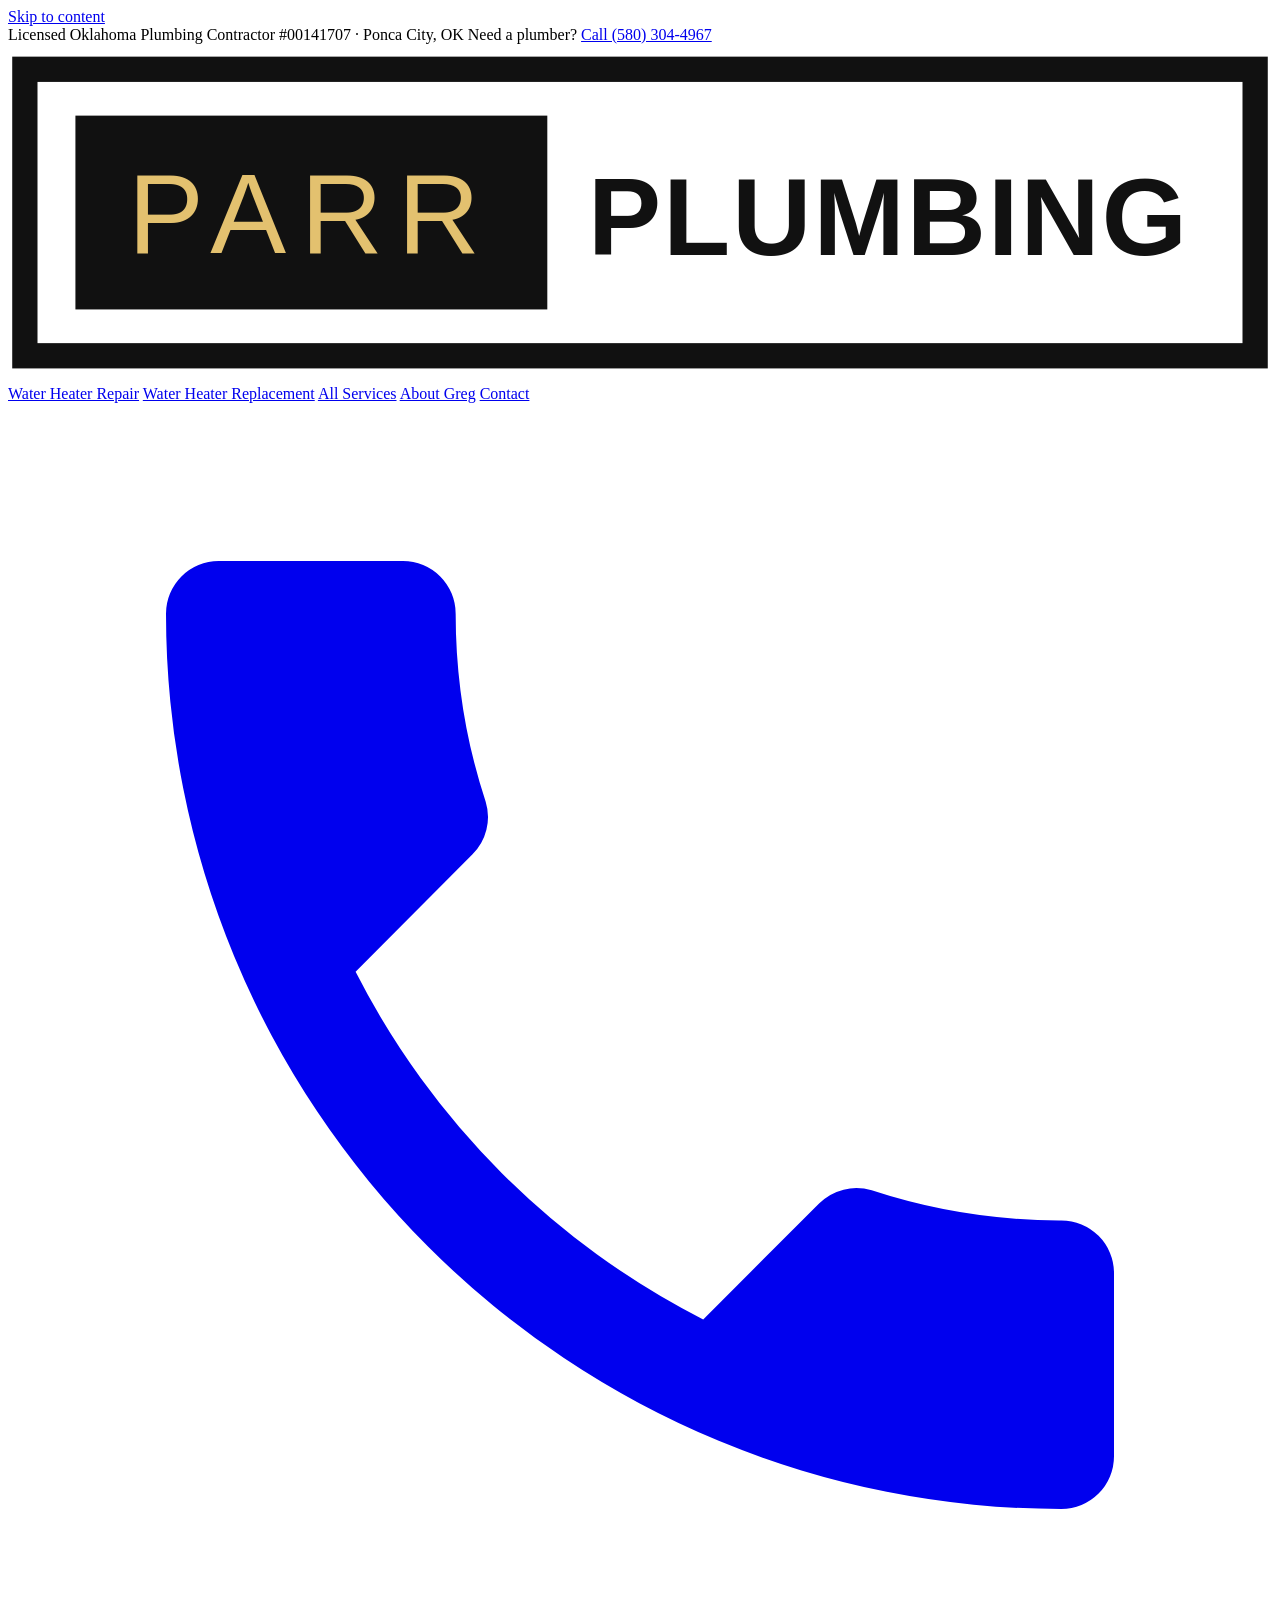
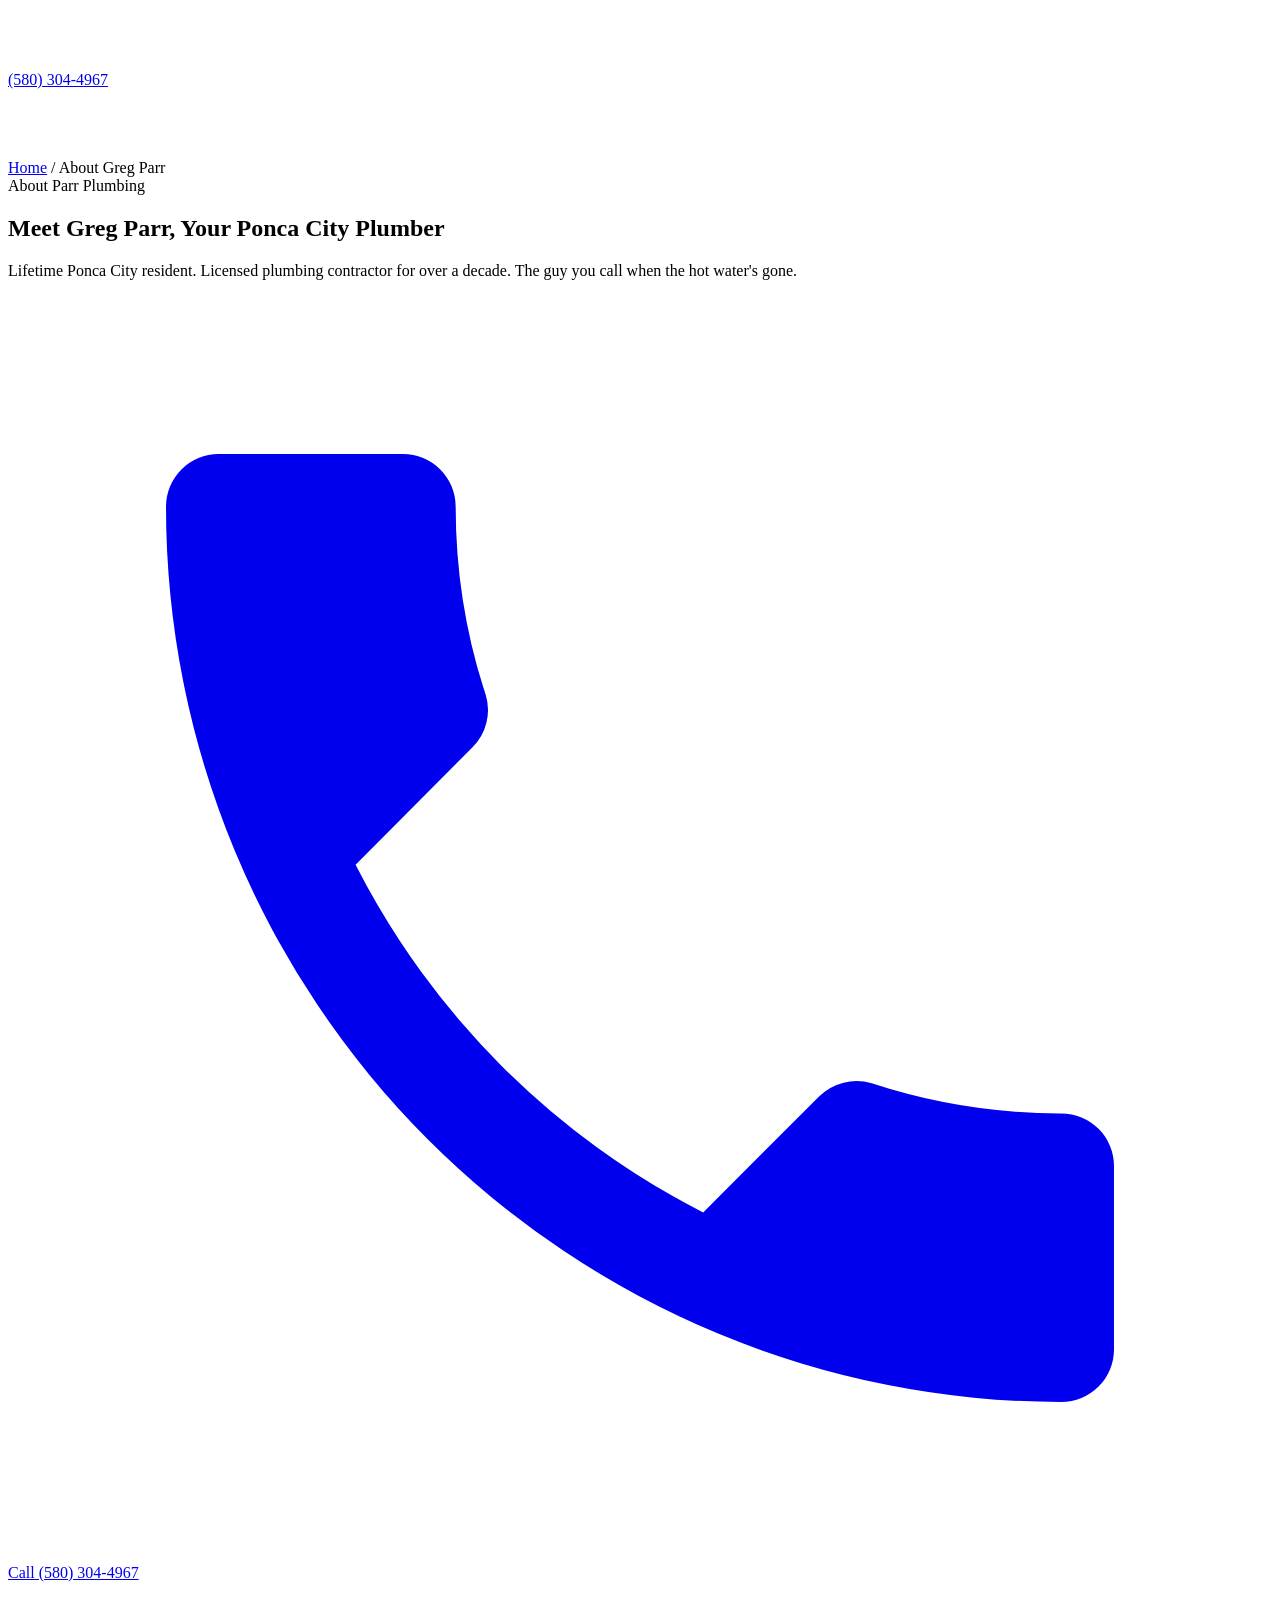
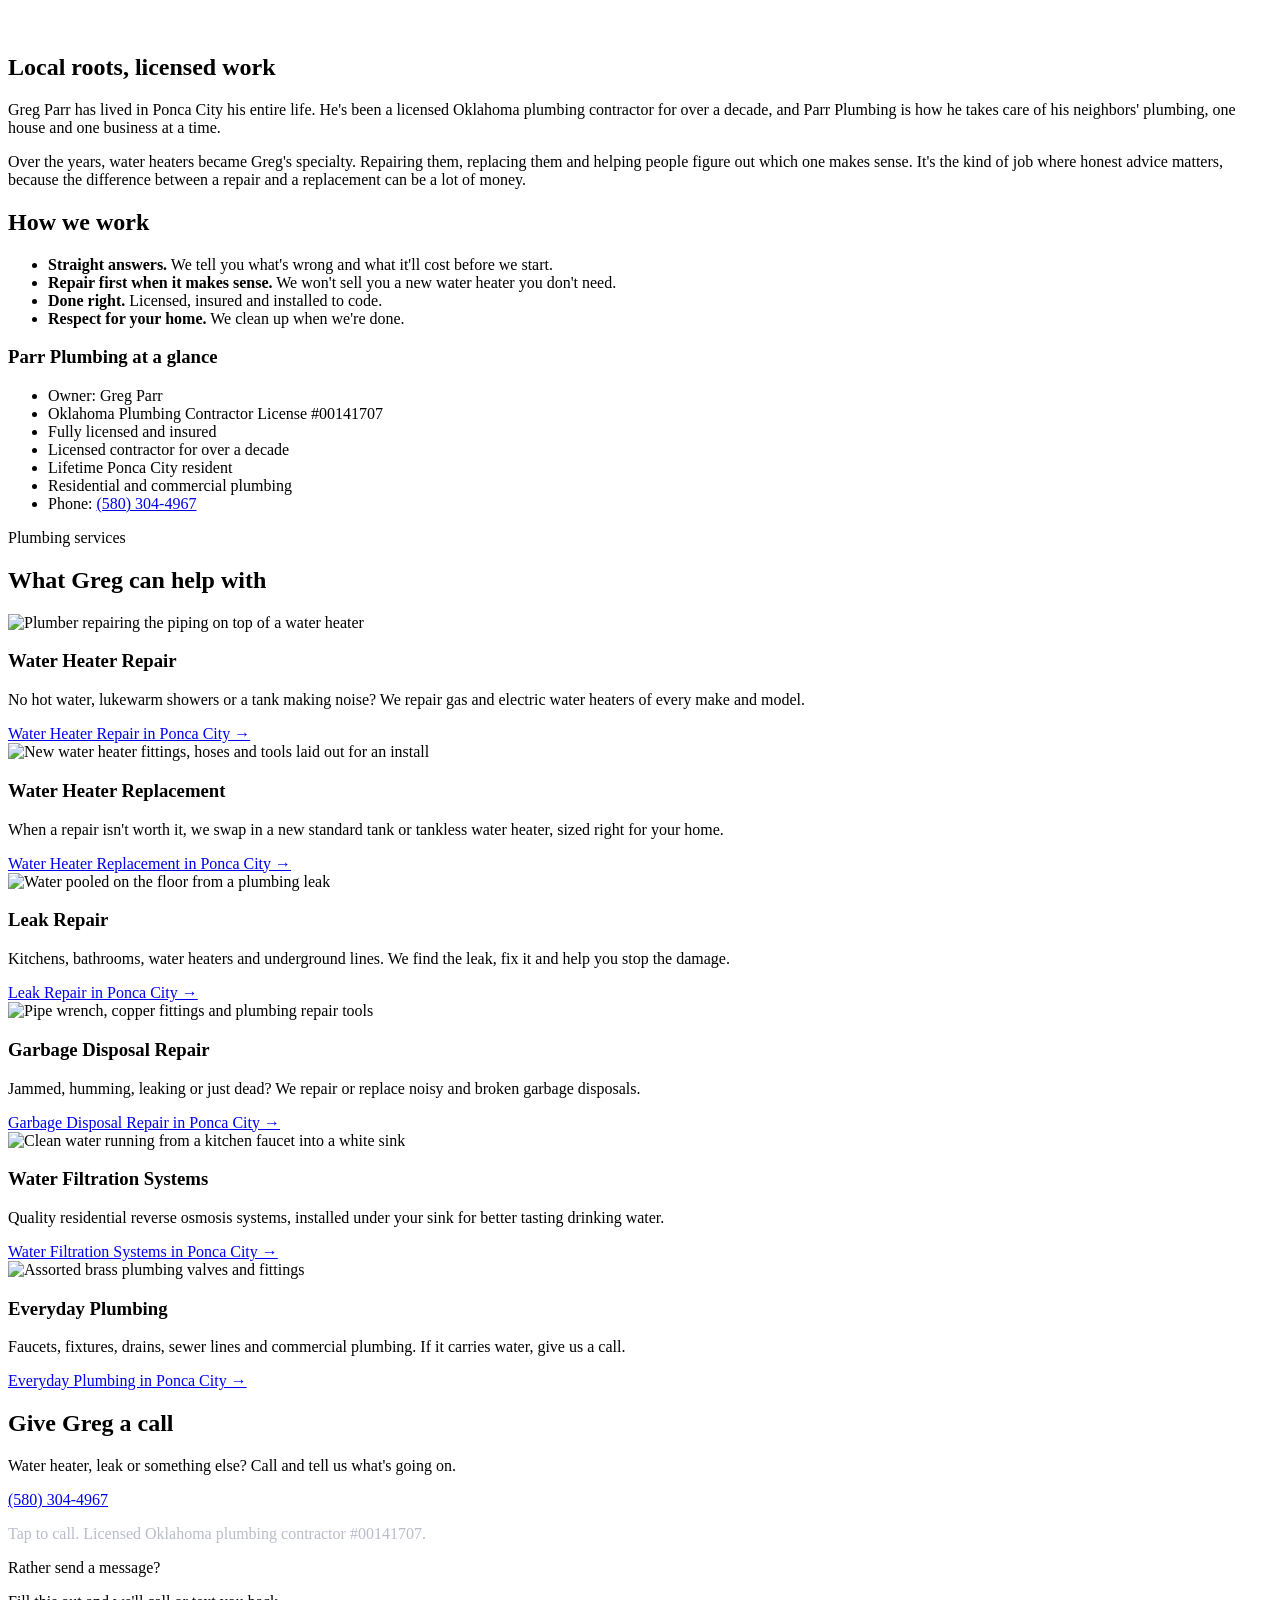
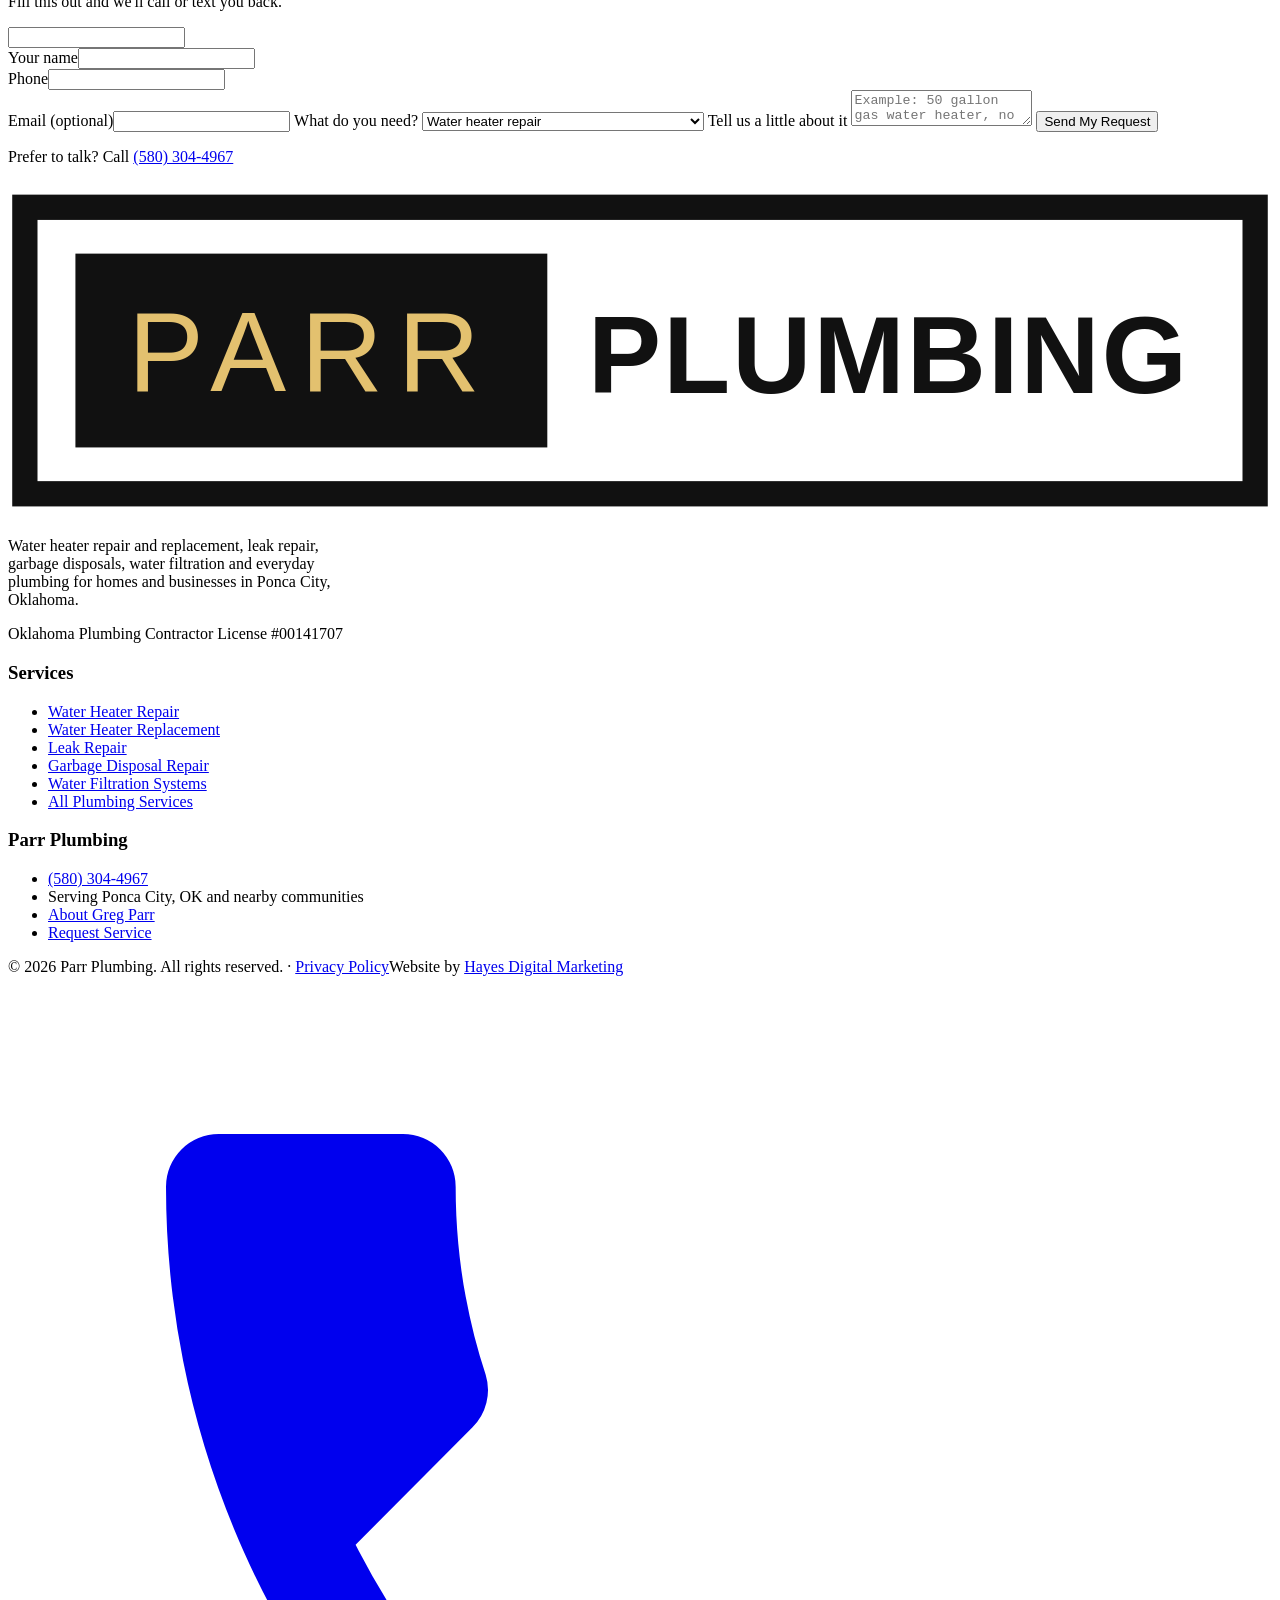
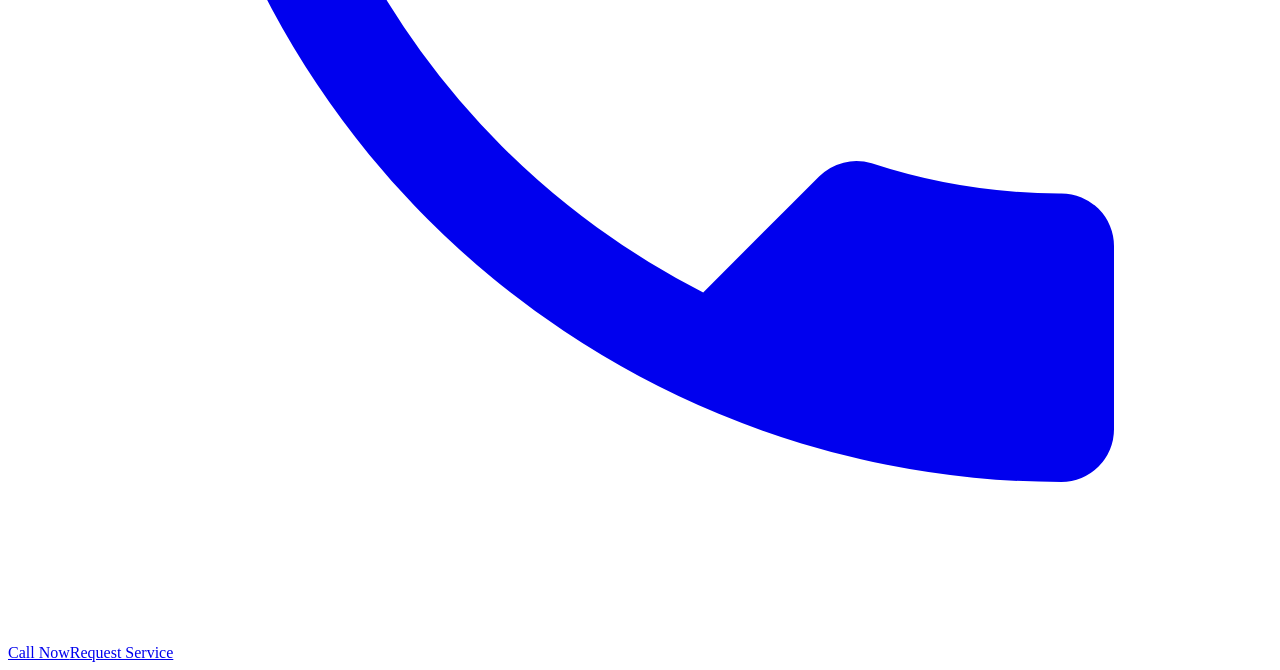
==== public/about/index.html @ 7c12c915 "Initial static build of parrplumbing.com Co-Authored-By: Claude Opus 5.5 <noreply@anthropic.com> Cla" ====
<!doctype html>
<html lang="en">
<head>
<meta charset="utf-8">
<meta name="viewport" content="width=device-width, initial-scale=1">
<title>About Greg Parr | Licensed Ponca City Plumber | Parr Plumbing</title>
<meta name="description" content="Meet Greg Parr, owner of Parr Plumbing. A lifetime Ponca City resident and licensed Oklahoma plumbing contractor for over a decade, specializing in water heaters.">
<link rel="canonical" href="https://parrplumbing.com/about/">
<meta property="og:type" content="website"><meta property="og:site_name" content="Parr Plumbing"><meta property="og:locale" content="en_US">
<meta property="og:title" content="About Greg Parr | Licensed Ponca City Plumber | Parr Plumbing"><meta property="og:description" content="Meet Greg Parr, owner of Parr Plumbing. A lifetime Ponca City resident and licensed Oklahoma plumbing contractor for over a decade, specializing in water heaters."><meta property="og:url" content="https://parrplumbing.com/about/">
<meta property="og:image" content="https://parrplumbing.com/img/parr-plumbing-ponca-city-share.jpg"><meta property="og:image:width" content="1200"><meta property="og:image:height" content="630"><meta property="og:image:alt" content="Parr Plumbing, licensed plumber in Ponca City, OK">
<meta name="twitter:card" content="summary_large_image"><meta name="twitter:title" content="About Greg Parr | Licensed Ponca City Plumber | Parr Plumbing"><meta name="twitter:description" content="Meet Greg Parr, owner of Parr Plumbing. A lifetime Ponca City resident and licensed Oklahoma plumbing contractor for over a decade, specializing in water heaters."><meta name="twitter:image" content="https://parrplumbing.com/img/parr-plumbing-ponca-city-share.jpg">
<meta name="theme-color" content="#12131f">
<link rel="icon" href="/favicon.ico" sizes="any"><link rel="icon" href="/favicon-32x32.png" sizes="32x32" type="image/png">
<link rel="apple-touch-icon" href="/apple-touch-icon.png"><link rel="manifest" href="/site.webmanifest">
<link rel="preload" href="/fonts/archivo-latin-800-normal.woff2" as="font" type="font/woff2" crossorigin><link rel="preload" href="/fonts/inter-latin-400-normal.woff2" as="font" type="font/woff2" crossorigin>
<link rel="stylesheet" href="/styles.css">
<script type="application/ld+json">{"@context":"https://schema.org","@type":"Plumber","@id":"https://parrplumbing.com/#business","name":"Parr Plumbing","alternateName":"Greg Parr Plumbing","url":"https://parrplumbing.com/","telephone":"+15803044967","description":"Licensed Ponca City, Oklahoma plumber specializing in water heater repair and replacement, plus leak repair, garbage disposals, water filtration systems and general residential and commercial plumbing.","image":"https://parrplumbing.com/img/plumber-checking-water-heater-ponca-city-ok.webp","logo":"https://parrplumbing.com/logo.png","address":{"@type":"PostalAddress","addressLocality":"Ponca City","addressRegion":"OK","addressCountry":"US"},"areaServed":[{"@type":"City","name":"Ponca City","containedInPlace":{"@type":"State","name":"Oklahoma"}}],"founder":{"@type":"Person","@id":"https://parrplumbing.com/#greg","name":"Greg Parr","jobTitle":"Owner and Licensed Plumbing Contractor","url":"https://parrplumbing.com/about/"},"hasCredential":{"@type":"EducationalOccupationalCredential","credentialCategory":"license","name":"Oklahoma Plumbing Contractor License #00141707","recognizedBy":{"@type":"Organization","name":"Oklahoma Construction Industries Board"}},"knowsAbout":["Water heater repair","Water heater replacement","Tankless water heaters","Leak repair","Garbage disposal repair","Reverse osmosis water filtration","Residential plumbing","Commercial plumbing"]}</script><script type="application/ld+json">{"@context":"https://schema.org","@type":"Person","@id":"https://parrplumbing.com/#greg","name":"Greg Parr","jobTitle":"Owner and Licensed Plumbing Contractor","worksFor":{"@id":"https://parrplumbing.com/#business"},"homeLocation":{"@type":"City","name":"Ponca City, OK"},"url":"https://parrplumbing.com/about/"}</script><script type="application/ld+json">{"@context":"https://schema.org","@type":"BreadcrumbList","itemListElement":[{"@type":"ListItem","position":1,"name":"Home","item":"https://parrplumbing.com/"},{"@type":"ListItem","position":2,"name":"About Greg Parr","item":"https://parrplumbing.com/about/"}]}</script>
</head>
<body>
<a class="skip" href="#main">Skip to content</a>
<div class="topbar"><div class="container">
  <span class="lic">Licensed Oklahoma Plumbing Contractor #00141707 &middot; Ponca City, OK</span>
  <span>Need a plumber? <a href="tel:+15803044967">Call (580) 304-4967</a></span>
</div></div>
<header class="site-header"><div class="container">
  <a class="logo" href="/" aria-label="Parr Plumbing home"><svg viewBox="0 0 300 80" role="img" aria-label="Parr Plumbing logo"><rect x="4" y="6" width="292" height="68" fill="#fff" stroke="#111" stroke-width="6"/><rect x="16" y="17" width="112" height="46" fill="#111"/><text x="72" y="49.5" text-anchor="middle" font-family="Archivo,Arial,sans-serif" font-weight="500" font-size="27" letter-spacing="3.5" fill="#e3c16f">PARR</text><text x="209" y="50" text-anchor="middle" font-family="Archivo,Arial Black,sans-serif" font-weight="800" font-size="26" letter-spacing=".5" fill="#111">PLUMBING</text></svg></a>
  <nav class="nav" aria-label="Main">
    <a href="/water-heater-repair-ponca-city-ok/">Water Heater Repair</a>
    <a href="/water-heater-replacement-ponca-city-ok/">Water Heater Replacement</a>
    <a href="/services/">All Services</a>
    <a href="/about/">About Greg</a>
    <a href="/contact/">Contact</a>
    <a class="btn" href="tel:+15803044967"><svg viewBox="0 0 24 24" fill="currentColor" aria-hidden="true"><path d="M6.6 10.8a15.1 15.1 0 0 0 6.6 6.6l2.2-2.2a1 1 0 0 1 1-.25 11.4 11.4 0 0 0 3.6.57 1 1 0 0 1 1 1V20a1 1 0 0 1-1 1A17 17 0 0 1 3 4a1 1 0 0 1 1-1h3.5a1 1 0 0 1 1 1c0 1.25.2 2.45.57 3.57a1 1 0 0 1-.25 1z"/></svg><span>(580) 304-4967</span></a>
  </nav>
</div></header>
<main id="main">
<section class="hero" style="padding:52px 0">
  <img class="hero-bg" src="/img/plumbing-valves-and-fittings-sm.webp" alt="" fetchpriority="high">
  <div class="container"><nav class="crumbs" aria-label="Breadcrumb"><a href="/">Home</a> / About Greg Parr</nav>
  <span class="eyebrow">About Parr Plumbing</span>
  <h1>Meet Greg Parr, Your Ponca City Plumber</h1>
  <p class="lead">Lifetime Ponca City resident. Licensed plumbing contractor for over a decade. The guy you call when the hot water's gone.</p>
  <div class="hero-cta"><a class="btn" href="tel:+15803044967"><svg viewBox="0 0 24 24" fill="currentColor" aria-hidden="true"><path d="M6.6 10.8a15.1 15.1 0 0 0 6.6 6.6l2.2-2.2a1 1 0 0 1 1-.25 11.4 11.4 0 0 0 3.6.57 1 1 0 0 1 1 1V20a1 1 0 0 1-1 1A17 17 0 0 1 3 4a1 1 0 0 1 1-1h3.5a1 1 0 0 1 1 1c0 1.25.2 2.45.57 3.57a1 1 0 0 1-.25 1z"/></svg> Call (580) 304-4967</a></div></div>
</section>
<section><div class="container grid-2 top">
  <div class="prose">
    <h2>Local roots, licensed work</h2>
    <p>Greg Parr has lived in Ponca City his entire life. He's been a licensed Oklahoma plumbing contractor for over a decade, and Parr Plumbing is how he takes care of his neighbors' plumbing, one house and one business at a time.</p>
    <p>Over the years, water heaters became Greg's specialty. Repairing them, replacing them and helping people figure out which one makes sense. It's the kind of job where honest advice matters, because the difference between a repair and a replacement can be a lot of money.</p>
    <h2>How we work</h2>
    <ul class="list">
      <li><b>Straight answers.</b> We tell you what's wrong and what it'll cost before we start.</li>
      <li><b>Repair first when it makes sense.</b> We won't sell you a new water heater you don't need.</li>
      <li><b>Done right.</b> Licensed, insured and installed to code.</li>
      <li><b>Respect for your home.</b> We clean up when we're done.</li>
    </ul>
  </div>
  <div>
    <div class="card" style="border-top:6px solid var(--yellow)">
      <h3>Parr Plumbing at a glance</h3>
      <ul class="list">
        <li>Owner: Greg Parr</li>
        <li>Oklahoma Plumbing Contractor License #00141707</li>
        <li>Fully licensed and insured</li>
        <li>Licensed contractor for over a decade</li>
        <li>Lifetime Ponca City resident</li>
        <li>Residential and commercial plumbing</li>
        <li>Phone: <a href="tel:+15803044967">(580) 304-4967</a></li>
      </ul>
    </div>
  </div>
</div></section><section><div class="container"><div class="section-head"><span class="eyebrow">Plumbing services</span><h2>What Greg can help with</h2></div><div class="grid-3"><article class="card svc"><img src="/img/plumber-repairing-water-heater-piping-sm.webp" width="720" height="405" alt="Plumber repairing the piping on top of a water heater" loading="lazy" decoding="async"><div class="in"><h3>Water Heater Repair</h3><p>No hot water, lukewarm showers or a tank making noise? We repair gas and electric water heaters of every make and model.</p><a class="more" href="/water-heater-repair-ponca-city-ok/">Water Heater Repair in Ponca City &rarr;</a></div></article><article class="card svc"><img src="/img/water-heater-replacement-parts-ponca-city-sm.webp" width="720" height="405" alt="New water heater fittings, hoses and tools laid out for an install" loading="lazy" decoding="async"><div class="in"><h3>Water Heater Replacement</h3><p>When a repair isn't worth it, we swap in a new standard tank or tankless water heater, sized right for your home.</p><a class="more" href="/water-heater-replacement-ponca-city-ok/">Water Heater Replacement in Ponca City &rarr;</a></div></article><article class="card svc"><img src="/img/water-leak-on-floor-under-water-heater-sm.webp" width="720" height="405" alt="Water pooled on the floor from a plumbing leak" loading="lazy" decoding="async"><div class="in"><h3>Leak Repair</h3><p>Kitchens, bathrooms, water heaters and underground lines. We find the leak, fix it and help you stop the damage.</p><a class="more" href="/leak-repair-ponca-city-ok/">Leak Repair in Ponca City &rarr;</a></div></article><article class="card svc"><img src="/img/plumbing-repair-tools-and-fittings-sm.webp" width="720" height="405" alt="Pipe wrench, copper fittings and plumbing repair tools" loading="lazy" decoding="async"><div class="in"><h3>Garbage Disposal Repair</h3><p>Jammed, humming, leaking or just dead? We repair or replace noisy and broken garbage disposals.</p><a class="more" href="/garbage-disposal-repair-ponca-city-ok/">Garbage Disposal Repair in Ponca City &rarr;</a></div></article><article class="card svc"><img src="/img/clean-filtered-water-kitchen-faucet-sm.webp" width="720" height="405" alt="Clean water running from a kitchen faucet into a white sink" loading="lazy" decoding="async"><div class="in"><h3>Water Filtration Systems</h3><p>Quality residential reverse osmosis systems, installed under your sink for better tasting drinking water.</p><a class="more" href="/water-filtration-ponca-city-ok/">Water Filtration Systems in Ponca City &rarr;</a></div></article><article class="card svc"><img src="/img/plumbing-valves-and-fittings-sm.webp" width="720" height="405" alt="Assorted brass plumbing valves and fittings" loading="lazy" decoding="async"><div class="in"><h3>Everyday Plumbing</h3><p>Faucets, fixtures, drains, sewer lines and commercial plumbing. If it carries water, give us a call.</p><a class="more" href="/services/">Everyday Plumbing in Ponca City &rarr;</a></div></article></div></div></section><section class="cta-final"><div class="container grid-2">
  <div><h2>Give Greg a call</h2><p class="lead">Water heater, leak or something else? Call and tell us what's going on.</p>
  <a class="big-phone" href="tel:+15803044967">(580) 304-4967</a>
  <p style="color:#b9bccb">Tap to call. Licensed Oklahoma plumbing contractor #00141707.</p></div>
  <div><div class="form-card" id="request">
  <p class="h">Rather send a message?</p>
  <p class="sub">Fill this out and we'll call or text you back.</p>
  <form action="https://formsubmit.co/todd@toddhayes.com" method="POST">
    <input type="hidden" name="_subject" value="New Parr Plumbing service request">
    <input type="hidden" name="_next" value="https://parrplumbing.com/thank-you/" class="next-url">
    <input type="hidden" name="_template" value="table">
    <input type="hidden" name="_captcha" value="false">
    <input type="text" name="_honey" class="hp" tabindex="-1" autocomplete="off" aria-hidden="true">
    <div class="row">
      <div><label for="f-name">Your name</label><input id="f-name" name="name" required minlength="2" autocomplete="name"></div>
      <div><label for="f-phone">Phone</label><input id="f-phone" name="phone" type="tel" required autocomplete="tel" inputmode="tel" pattern="[\s()+.\-]*([0-9][\s()+.\-]*){10,11}" title="Please enter a 10 digit phone number"></div>
    </div>
    <label for="f-email">Email (optional)</label><input id="f-email" name="email" type="email" autocomplete="email">
    <label for="f-service">What do you need?</label>
    <select id="f-service" name="service"><option>Water heater repair</option><option>Water heater replacement (tank or tankless)</option><option>Leak repair</option><option>Garbage disposal repair or replacement</option><option>Water filtration / reverse osmosis system</option><option>Other plumbing repair or install</option><option>Commercial plumbing</option></select>
    <label for="f-msg">Tell us a little about it</label>
    <textarea id="f-msg" name="message" placeholder="Example: 50 gallon gas water heater, no hot water since this morning"></textarea>
    <button class="btn dark" type="submit">Send My Request</button>
    <p class="fine">Prefer to talk? Call <a href="tel:+15803044967">(580) 304-4967</a></p>
  </form>
  <script>document.querySelectorAll(".next-url").forEach(function(i){i.value=location.origin+"/thank-you/";});</script>
</div></div>
</div></section></main>
<footer class="site-footer"><div class="container">
  <div class="cols">
    <div>
      <a class="logo" href="/" aria-label="Parr Plumbing home"><svg viewBox="0 0 300 80" role="img" aria-label="Parr Plumbing logo"><rect x="4" y="6" width="292" height="68" fill="#fff" stroke="#111" stroke-width="6"/><rect x="16" y="17" width="112" height="46" fill="#111"/><text x="72" y="49.5" text-anchor="middle" font-family="Archivo,Arial,sans-serif" font-weight="500" font-size="27" letter-spacing="3.5" fill="#e3c16f">PARR</text><text x="209" y="50" text-anchor="middle" font-family="Archivo,Arial Black,sans-serif" font-weight="800" font-size="26" letter-spacing=".5" fill="#111">PLUMBING</text></svg></a>
      <p style="margin-top:14px;max-width:44ch">Water heater repair and replacement, leak repair, garbage disposals, water filtration and everyday plumbing for homes and businesses in Ponca City, Oklahoma.</p>
      <p style="margin-top:10px">Oklahoma Plumbing Contractor License #00141707</p>
    </div>
    <div><h3>Services</h3><ul>
      <li><a href="/water-heater-repair-ponca-city-ok/">Water Heater Repair</a></li>
      <li><a href="/water-heater-replacement-ponca-city-ok/">Water Heater Replacement</a></li>
      <li><a href="/leak-repair-ponca-city-ok/">Leak Repair</a></li>
      <li><a href="/garbage-disposal-repair-ponca-city-ok/">Garbage Disposal Repair</a></li>
      <li><a href="/water-filtration-ponca-city-ok/">Water Filtration Systems</a></li>
      <li><a href="/services/">All Plumbing Services</a></li>
    </ul></div>
    <div><h3>Parr Plumbing</h3><ul>
      <li><a href="tel:+15803044967">(580) 304-4967</a></li>
      <li>Serving Ponca City, OK and nearby communities</li>
      <li><a href="/about/">About Greg Parr</a></li>
      <li><a href="/contact/">Request Service</a></li>
    </ul></div>
  </div>
  <div class="bottom"><span>&copy; 2026 Parr Plumbing. All rights reserved. &middot; <a href="/privacy/">Privacy Policy</a></span><span>Website by <a href="https://toddhayes.com/">Hayes Digital Marketing</a></span></div>
</div></footer>
<div class="callbar"><a class="btn" href="tel:+15803044967"><svg viewBox="0 0 24 24" fill="currentColor" aria-hidden="true"><path d="M6.6 10.8a15.1 15.1 0 0 0 6.6 6.6l2.2-2.2a1 1 0 0 1 1-.25 11.4 11.4 0 0 0 3.6.57 1 1 0 0 1 1 1V20a1 1 0 0 1-1 1A17 17 0 0 1 3 4a1 1 0 0 1 1-1h3.5a1 1 0 0 1 1 1c0 1.25.2 2.45.57 3.57a1 1 0 0 1-.25 1z"/></svg> Call Now</a><a class="btn dark" href="/contact/">Request Service</a></div>
</body>
</html>
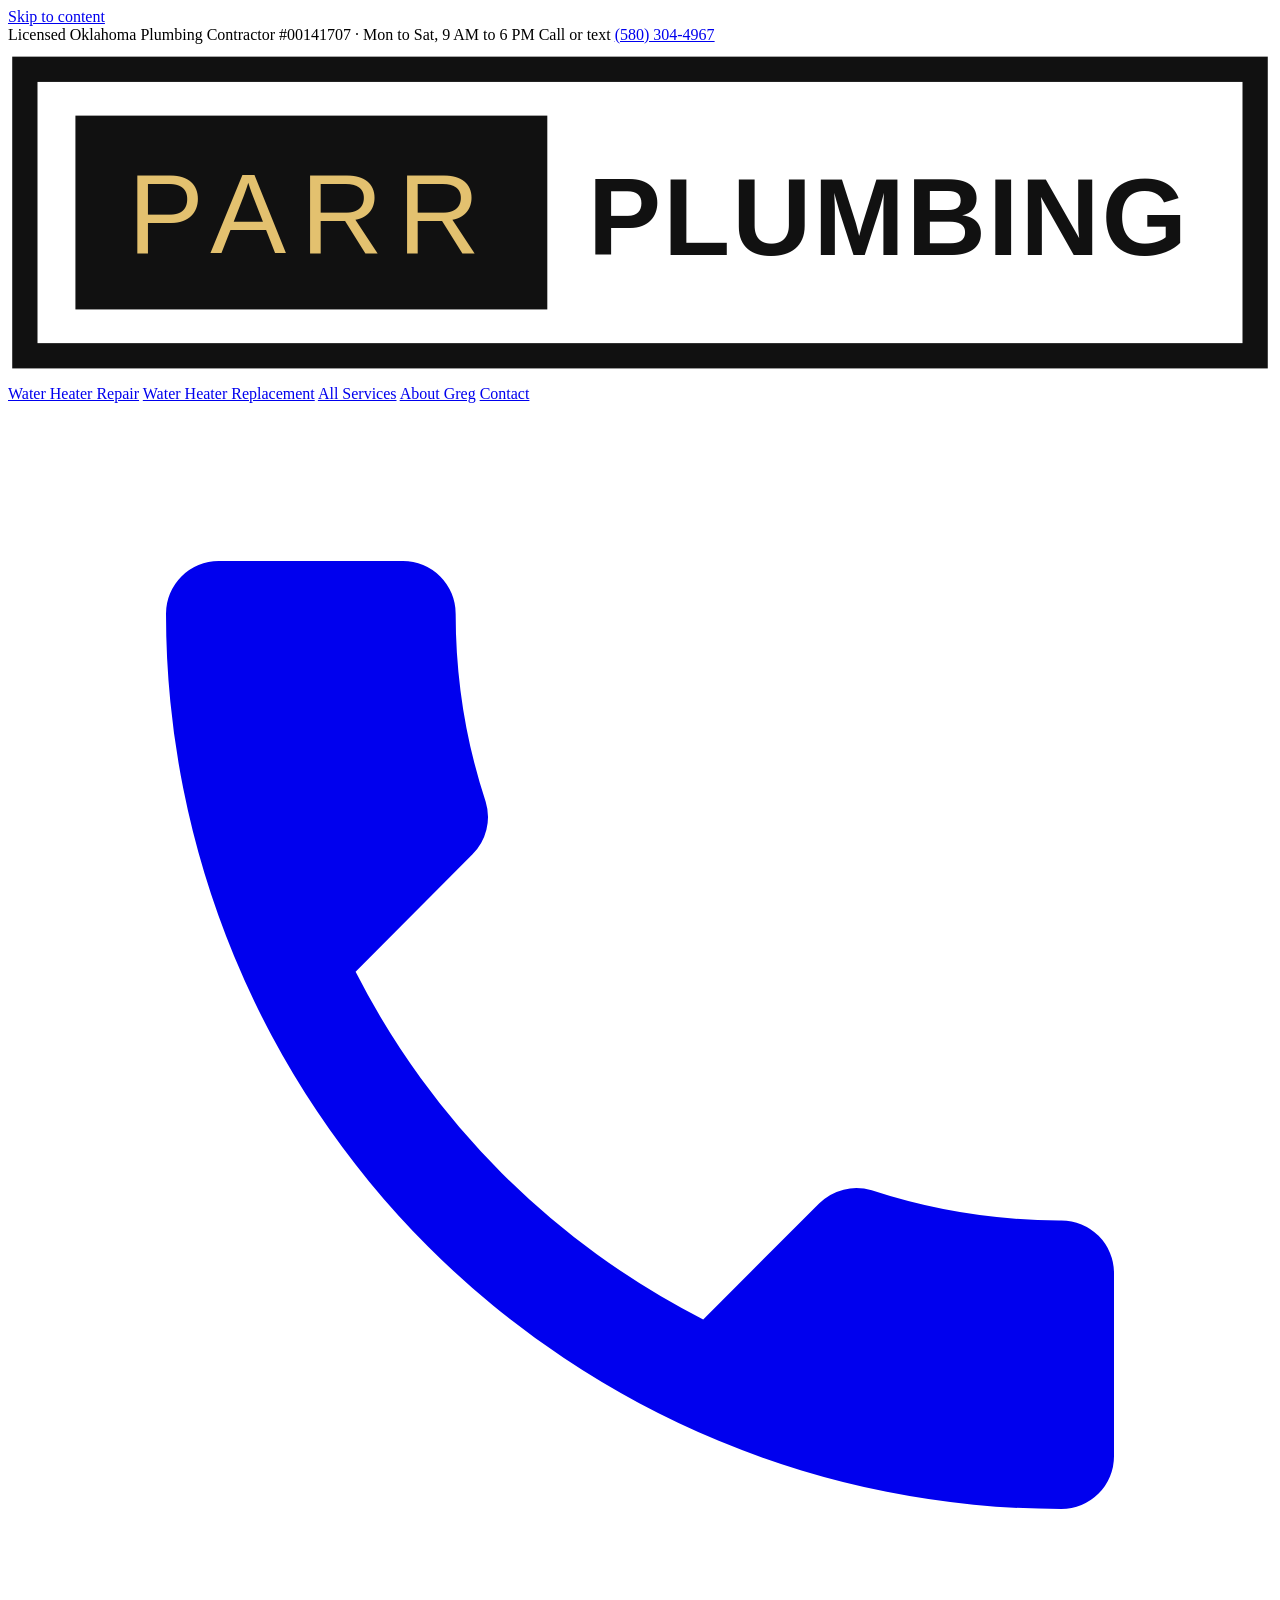
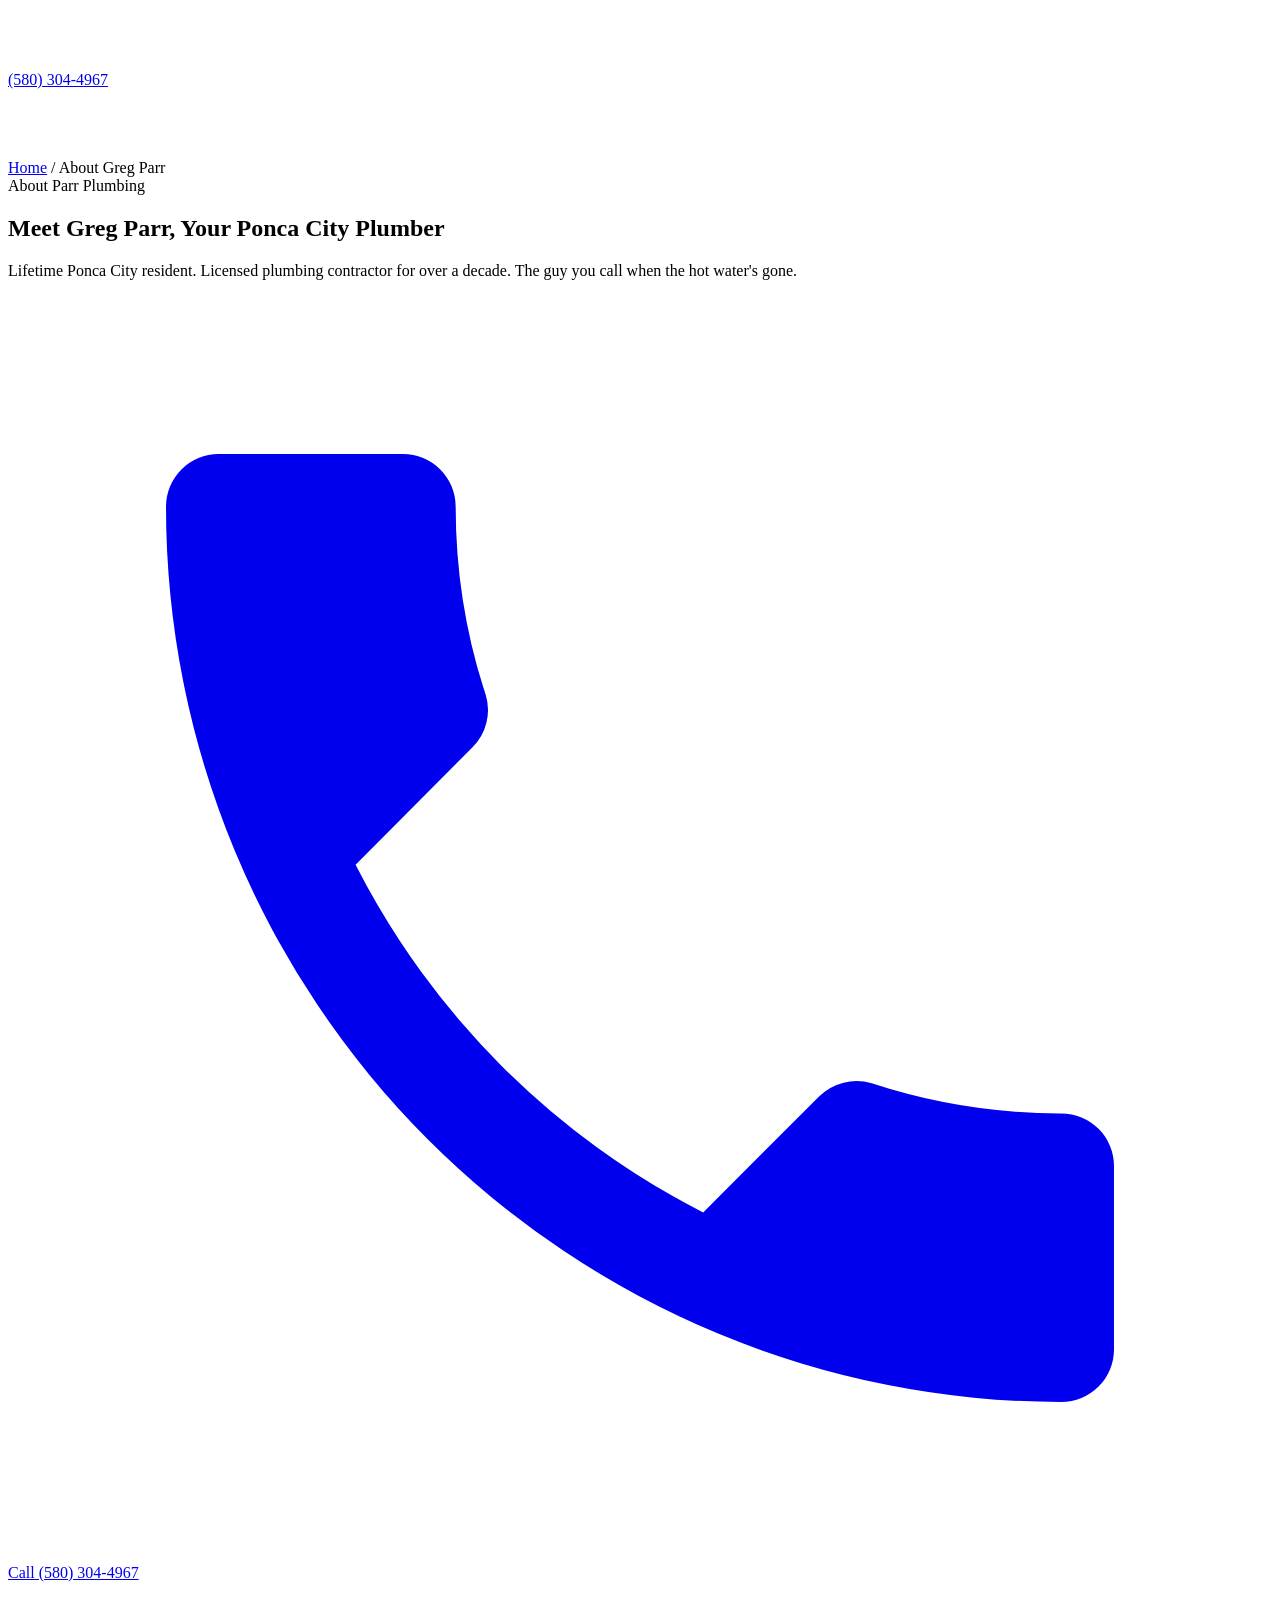
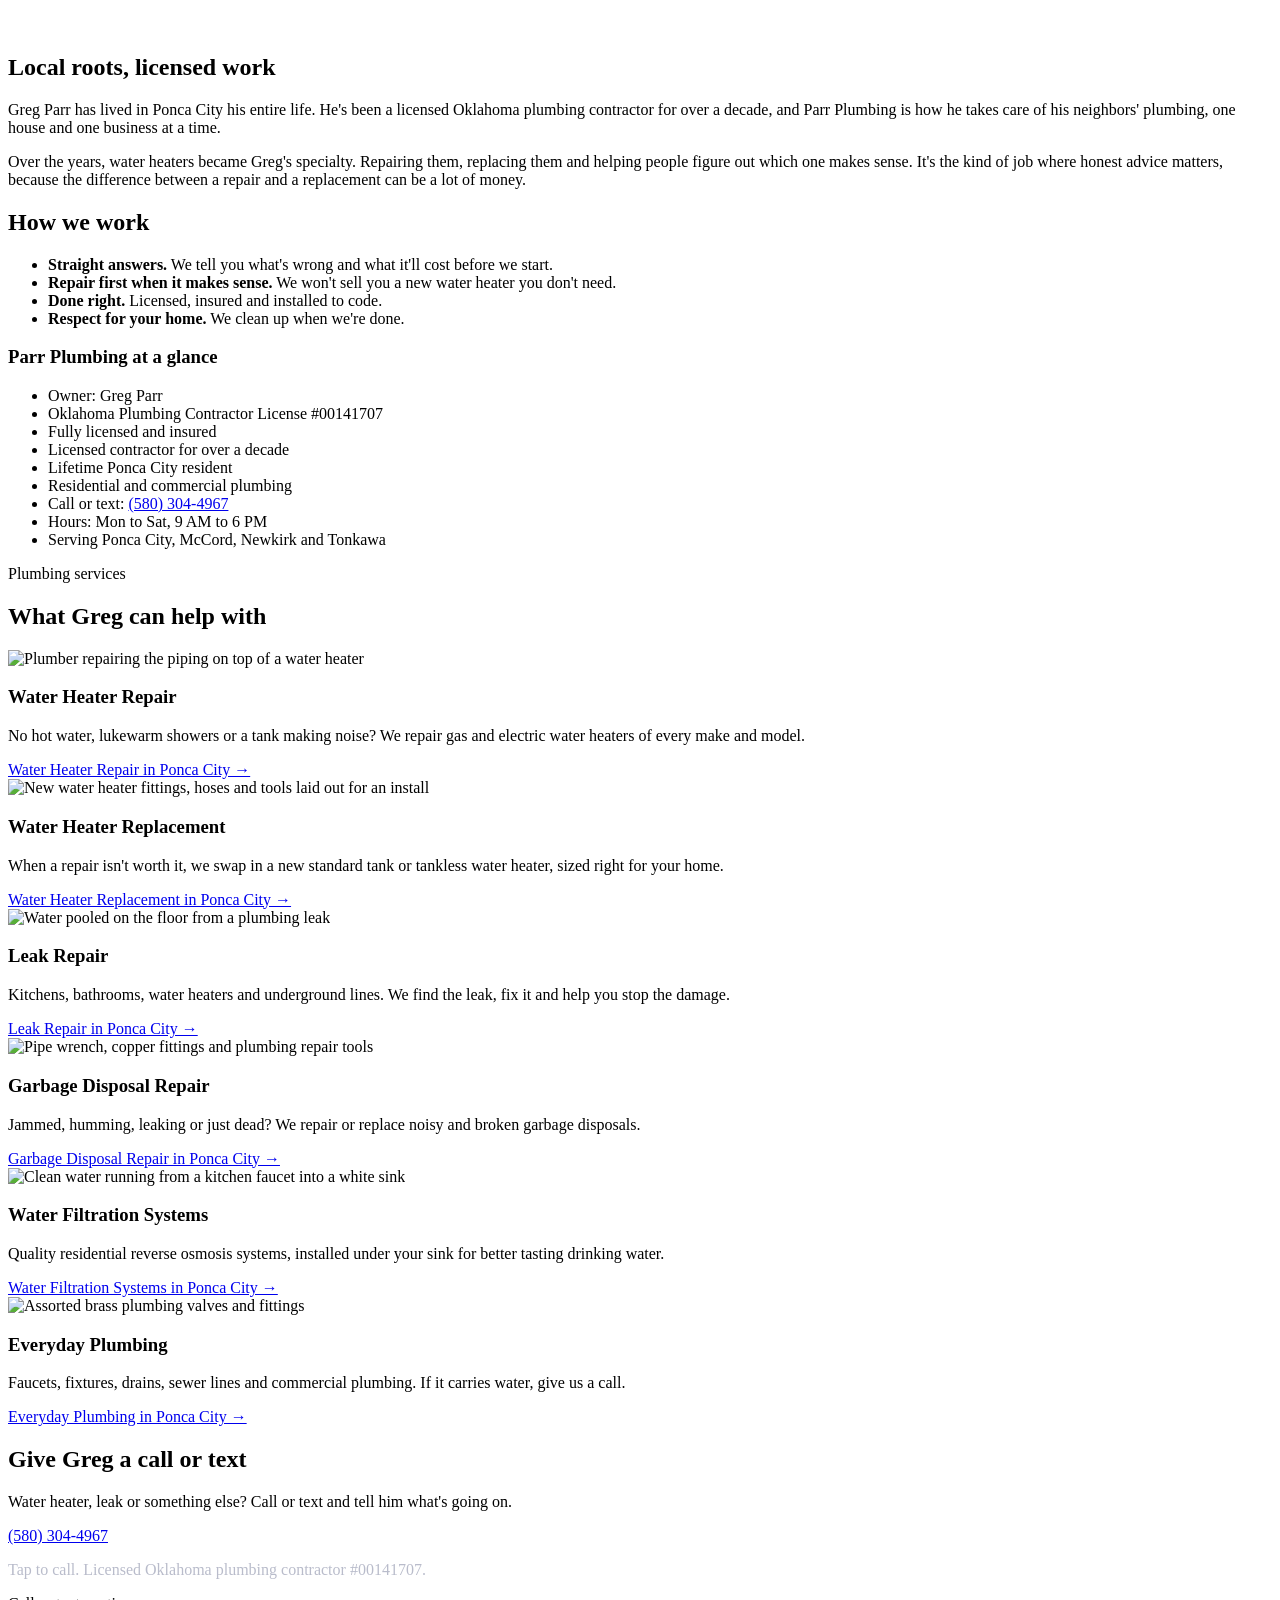
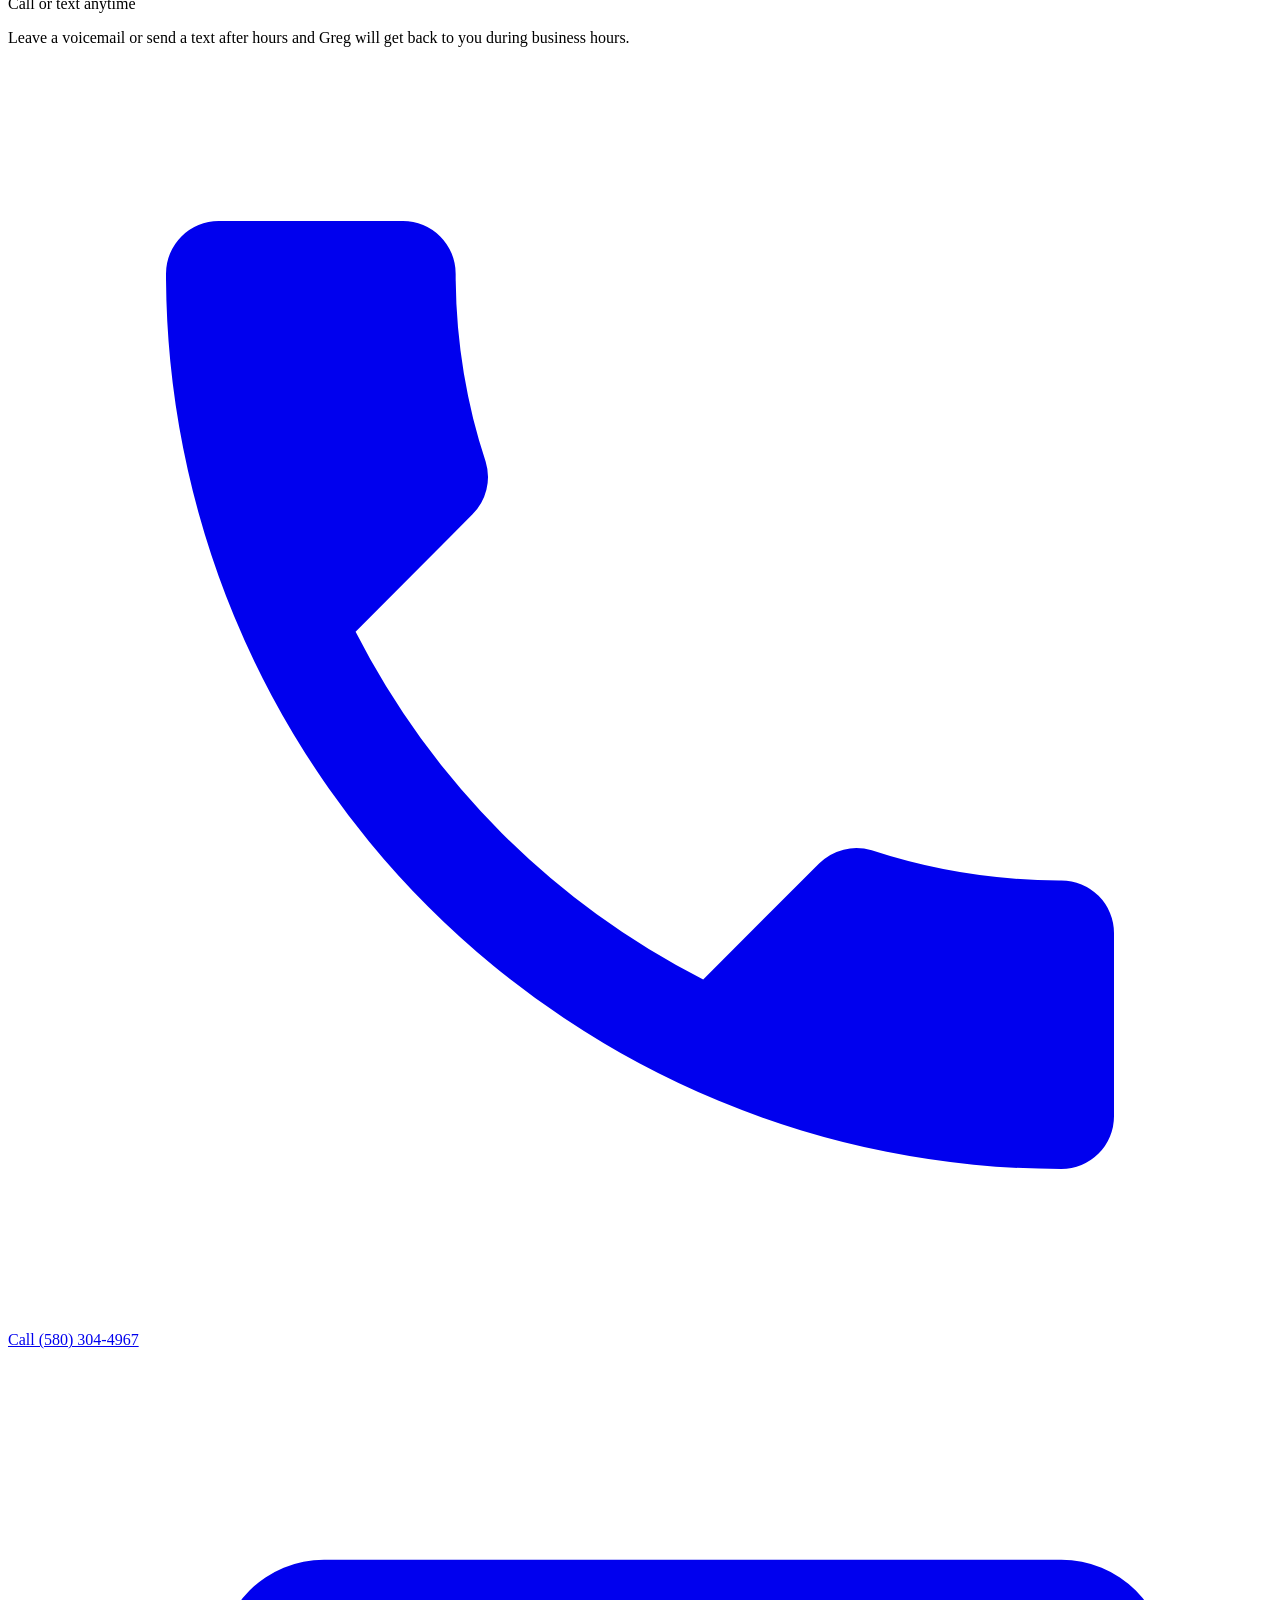
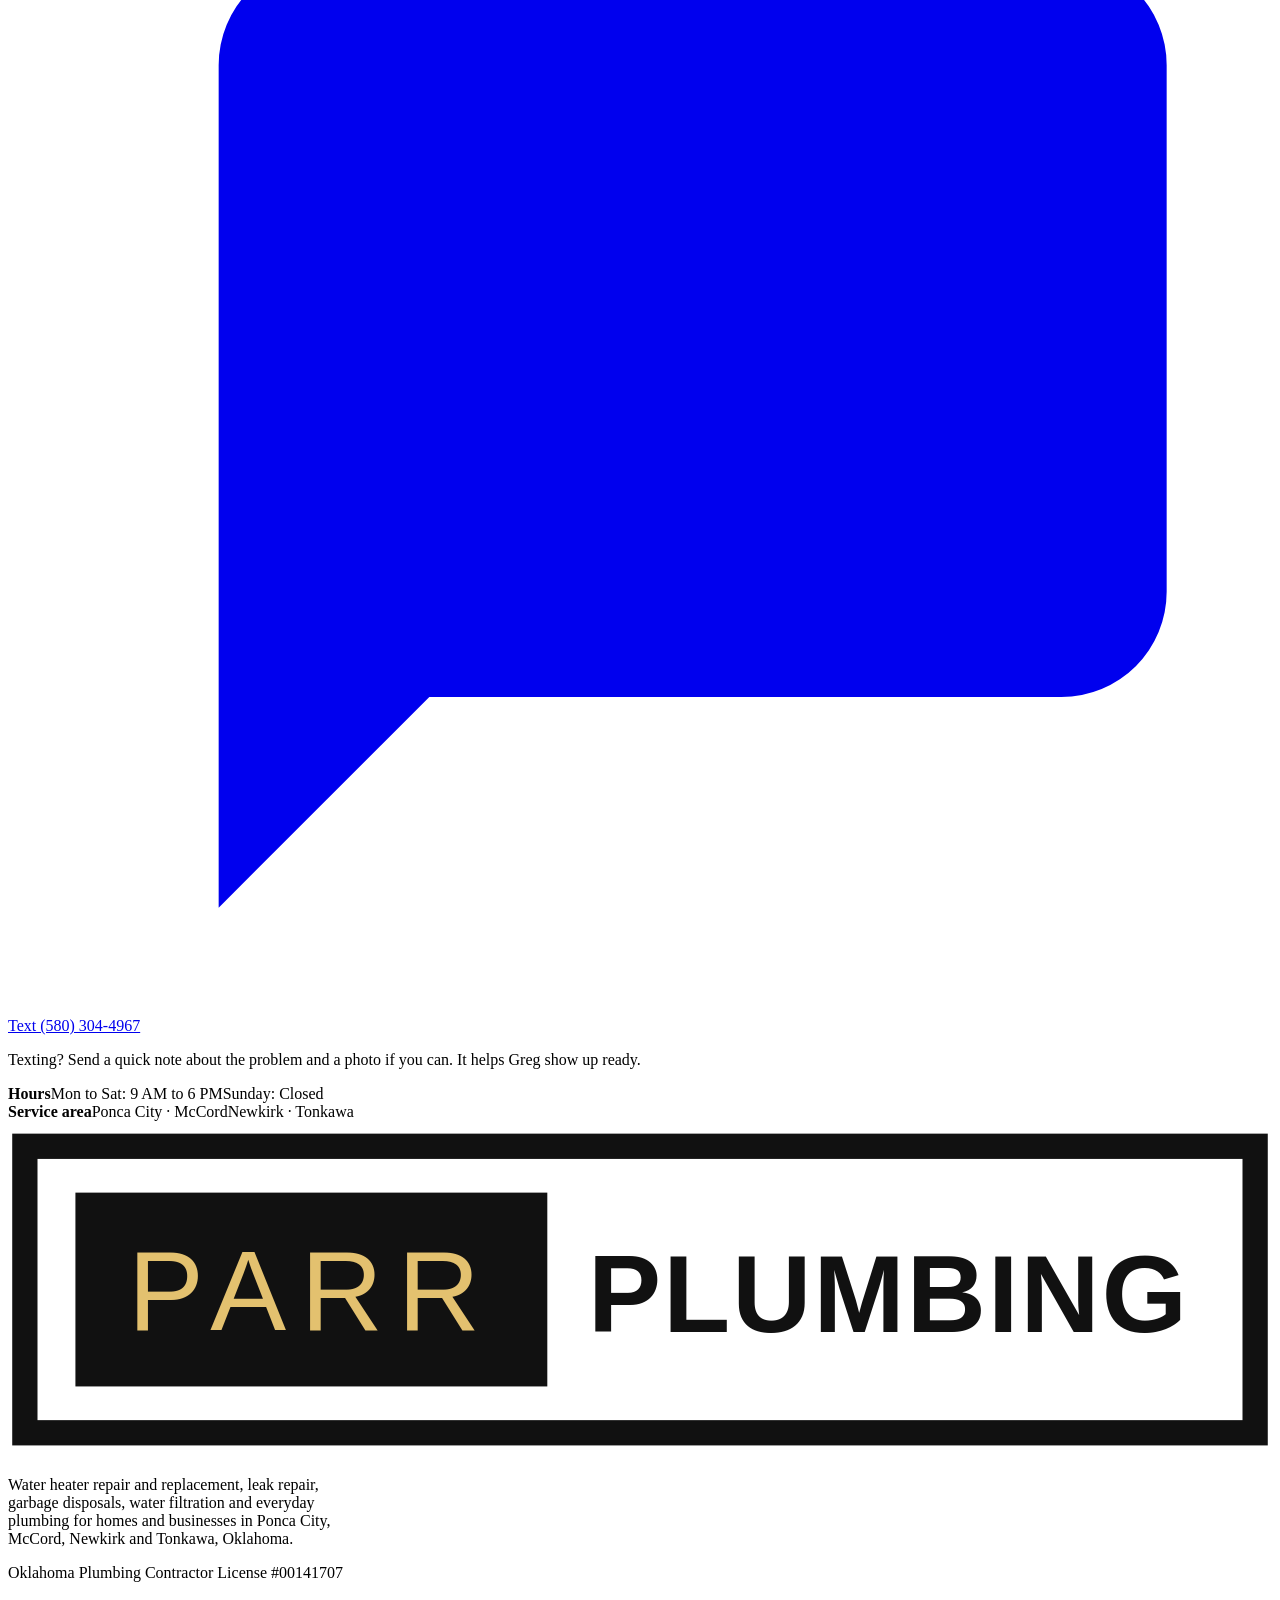
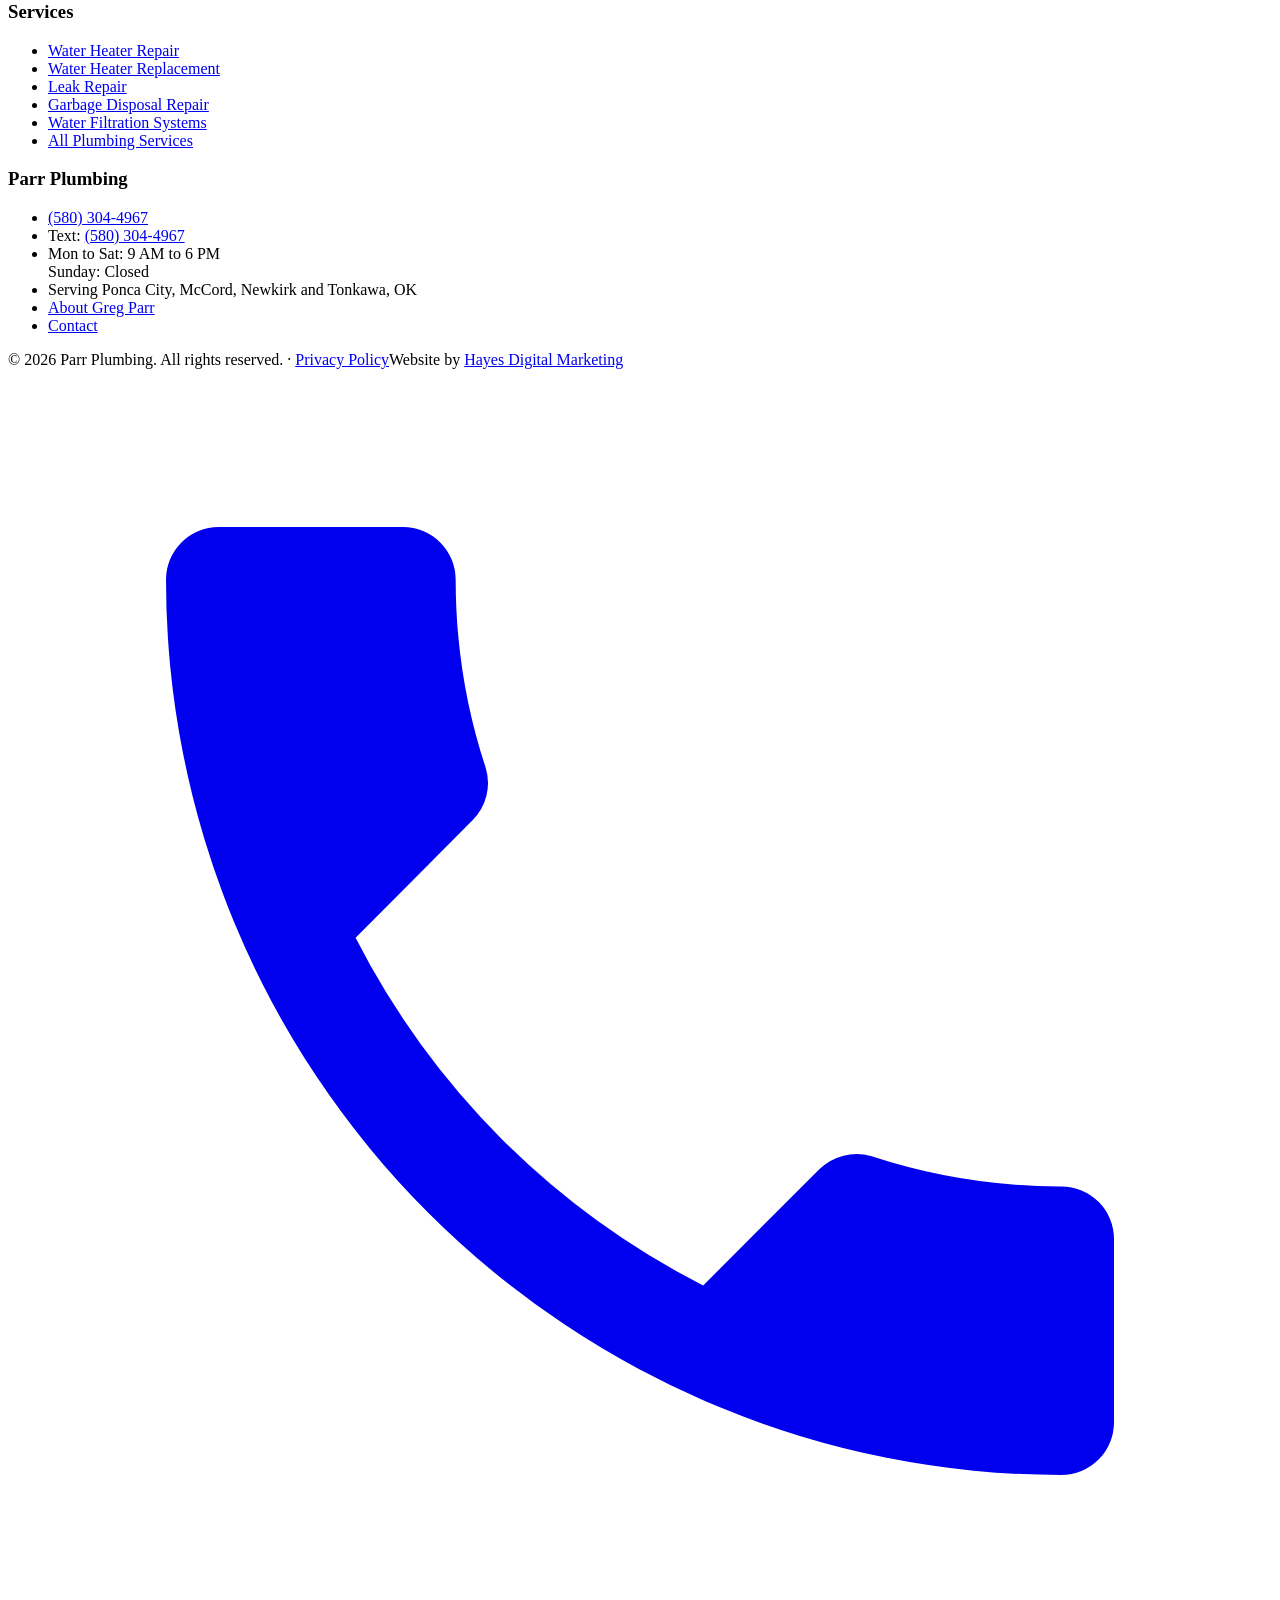
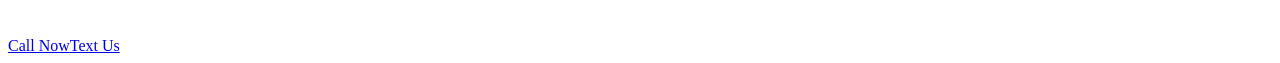
==== commit 6c8ae6b0: "Call/text only contact, hours, 4-town service area, SAB schema Co-Authored-By: Claude Opus 5.5 <nore" ====
--- a/public/about/index.html
+++ b/public/about/index.html
@@ -15,13 +15,13 @@
 <link rel="apple-touch-icon" href="/apple-touch-icon.png"><link rel="manifest" href="/site.webmanifest">
 <link rel="preload" href="/fonts/archivo-latin-800-normal.woff2" as="font" type="font/woff2" crossorigin><link rel="preload" href="/fonts/inter-latin-400-normal.woff2" as="font" type="font/woff2" crossorigin>
 <link rel="stylesheet" href="/styles.css">
-<script type="application/ld+json">{"@context":"https://schema.org","@type":"Plumber","@id":"https://parrplumbing.com/#business","name":"Parr Plumbing","alternateName":"Greg Parr Plumbing","url":"https://parrplumbing.com/","telephone":"+15803044967","description":"Licensed Ponca City, Oklahoma plumber specializing in water heater repair and replacement, plus leak repair, garbage disposals, water filtration systems and general residential and commercial plumbing.","image":"https://parrplumbing.com/img/plumber-checking-water-heater-ponca-city-ok.webp","logo":"https://parrplumbing.com/logo.png","address":{"@type":"PostalAddress","addressLocality":"Ponca City","addressRegion":"OK","addressCountry":"US"},"areaServed":[{"@type":"City","name":"Ponca City","containedInPlace":{"@type":"State","name":"Oklahoma"}}],"founder":{"@type":"Person","@id":"https://parrplumbing.com/#greg","name":"Greg Parr","jobTitle":"Owner and Licensed Plumbing Contractor","url":"https://parrplumbing.com/about/"},"hasCredential":{"@type":"EducationalOccupationalCredential","credentialCategory":"license","name":"Oklahoma Plumbing Contractor License #00141707","recognizedBy":{"@type":"Organization","name":"Oklahoma Construction Industries Board"}},"knowsAbout":["Water heater repair","Water heater replacement","Tankless water heaters","Leak repair","Garbage disposal repair","Reverse osmosis water filtration","Residential plumbing","Commercial plumbing"]}</script><script type="application/ld+json">{"@context":"https://schema.org","@type":"Person","@id":"https://parrplumbing.com/#greg","name":"Greg Parr","jobTitle":"Owner and Licensed Plumbing Contractor","worksFor":{"@id":"https://parrplumbing.com/#business"},"homeLocation":{"@type":"City","name":"Ponca City, OK"},"url":"https://parrplumbing.com/about/"}</script><script type="application/ld+json">{"@context":"https://schema.org","@type":"BreadcrumbList","itemListElement":[{"@type":"ListItem","position":1,"name":"Home","item":"https://parrplumbing.com/"},{"@type":"ListItem","position":2,"name":"About Greg Parr","item":"https://parrplumbing.com/about/"}]}</script>
+<script type="application/ld+json">{"@context":"https://schema.org","@type":"Plumber","@id":"https://parrplumbing.com/#business","name":"Parr Plumbing","alternateName":"Greg Parr Plumbing","url":"https://parrplumbing.com/","telephone":"+15803044967","description":"Licensed Ponca City, Oklahoma plumber specializing in water heater repair and replacement, plus leak repair, garbage disposals, water filtration systems and general residential and commercial plumbing.","image":"https://parrplumbing.com/img/plumber-checking-water-heater-ponca-city-ok.webp","logo":"https://parrplumbing.com/logo.png","address":{"@type":"PostalAddress","addressLocality":"Ponca City","addressRegion":"OK","addressCountry":"US"},"areaServed":[{"@type":"City","name":"Ponca City, OK"},{"@type":"City","name":"McCord, OK"},{"@type":"City","name":"Newkirk, OK"},{"@type":"City","name":"Tonkawa, OK"}],"openingHoursSpecification":[{"@type":"OpeningHoursSpecification","dayOfWeek":["Monday","Tuesday","Wednesday","Thursday","Friday","Saturday"],"opens":"09:00","closes":"18:00"}],"contactPoint":{"@type":"ContactPoint","telephone":"+15803044967","contactType":"customer service","contactOption":"Call or text","areaServed":"US-OK","availableLanguage":"English"},"founder":{"@type":"Person","@id":"https://parrplumbing.com/#greg","name":"Greg Parr","jobTitle":"Owner and Licensed Plumbing Contractor","url":"https://parrplumbing.com/about/"},"hasCredential":{"@type":"EducationalOccupationalCredential","credentialCategory":"license","name":"Oklahoma Plumbing Contractor License #00141707","recognizedBy":{"@type":"Organization","name":"Oklahoma Construction Industries Board"}},"knowsAbout":["Water heater repair","Water heater replacement","Tankless water heaters","Leak repair","Garbage disposal repair","Reverse osmosis water filtration","Residential plumbing","Commercial plumbing"]}</script><script type="application/ld+json">{"@context":"https://schema.org","@type":"Person","@id":"https://parrplumbing.com/#greg","name":"Greg Parr","jobTitle":"Owner and Licensed Plumbing Contractor","worksFor":{"@id":"https://parrplumbing.com/#business"},"homeLocation":{"@type":"City","name":"Ponca City, OK"},"url":"https://parrplumbing.com/about/"}</script><script type="application/ld+json">{"@context":"https://schema.org","@type":"BreadcrumbList","itemListElement":[{"@type":"ListItem","position":1,"name":"Home","item":"https://parrplumbing.com/"},{"@type":"ListItem","position":2,"name":"About Greg Parr","item":"https://parrplumbing.com/about/"}]}</script>
 </head>
 <body>
 <a class="skip" href="#main">Skip to content</a>
 <div class="topbar"><div class="container">
-  <span class="lic">Licensed Oklahoma Plumbing Contractor #00141707 &middot; Ponca City, OK</span>
-  <span>Need a plumber? <a href="tel:+15803044967">Call (580) 304-4967</a></span>
+  <span class="lic">Licensed Oklahoma Plumbing Contractor #00141707 &middot; Mon to Sat, 9 AM to 6 PM</span>
+  <span>Call or text <a href="tel:+15803044967">(580) 304-4967</a></span>
 </div></div>
 <header class="site-header"><div class="container">
   <a class="logo" href="/" aria-label="Parr Plumbing home"><svg viewBox="0 0 300 80" role="img" aria-label="Parr Plumbing logo"><rect x="4" y="6" width="292" height="68" fill="#fff" stroke="#111" stroke-width="6"/><rect x="16" y="17" width="112" height="46" fill="#111"/><text x="72" y="49.5" text-anchor="middle" font-family="Archivo,Arial,sans-serif" font-weight="500" font-size="27" letter-spacing="3.5" fill="#e3c16f">PARR</text><text x="209" y="50" text-anchor="middle" font-family="Archivo,Arial Black,sans-serif" font-weight="800" font-size="26" letter-spacing=".5" fill="#111">PLUMBING</text></svg></a>
@@ -66,43 +66,33 @@
         <li>Licensed contractor for over a decade</li>
         <li>Lifetime Ponca City resident</li>
         <li>Residential and commercial plumbing</li>
-        <li>Phone: <a href="tel:+15803044967">(580) 304-4967</a></li>
+        <li>Call or text: <a href="tel:+15803044967">(580) 304-4967</a></li>
+        <li>Hours: Mon to Sat, 9 AM to 6 PM</li>
+        <li>Serving Ponca City, McCord, Newkirk and Tonkawa</li>
       </ul>
     </div>
   </div>
 </div></section><section><div class="container"><div class="section-head"><span class="eyebrow">Plumbing services</span><h2>What Greg can help with</h2></div><div class="grid-3"><article class="card svc"><img src="/img/plumber-repairing-water-heater-piping-sm.webp" width="720" height="405" alt="Plumber repairing the piping on top of a water heater" loading="lazy" decoding="async"><div class="in"><h3>Water Heater Repair</h3><p>No hot water, lukewarm showers or a tank making noise? We repair gas and electric water heaters of every make and model.</p><a class="more" href="/water-heater-repair-ponca-city-ok/">Water Heater Repair in Ponca City &rarr;</a></div></article><article class="card svc"><img src="/img/water-heater-replacement-parts-ponca-city-sm.webp" width="720" height="405" alt="New water heater fittings, hoses and tools laid out for an install" loading="lazy" decoding="async"><div class="in"><h3>Water Heater Replacement</h3><p>When a repair isn't worth it, we swap in a new standard tank or tankless water heater, sized right for your home.</p><a class="more" href="/water-heater-replacement-ponca-city-ok/">Water Heater Replacement in Ponca City &rarr;</a></div></article><article class="card svc"><img src="/img/water-leak-on-floor-under-water-heater-sm.webp" width="720" height="405" alt="Water pooled on the floor from a plumbing leak" loading="lazy" decoding="async"><div class="in"><h3>Leak Repair</h3><p>Kitchens, bathrooms, water heaters and underground lines. We find the leak, fix it and help you stop the damage.</p><a class="more" href="/leak-repair-ponca-city-ok/">Leak Repair in Ponca City &rarr;</a></div></article><article class="card svc"><img src="/img/plumbing-repair-tools-and-fittings-sm.webp" width="720" height="405" alt="Pipe wrench, copper fittings and plumbing repair tools" loading="lazy" decoding="async"><div class="in"><h3>Garbage Disposal Repair</h3><p>Jammed, humming, leaking or just dead? We repair or replace noisy and broken garbage disposals.</p><a class="more" href="/garbage-disposal-repair-ponca-city-ok/">Garbage Disposal Repair in Ponca City &rarr;</a></div></article><article class="card svc"><img src="/img/clean-filtered-water-kitchen-faucet-sm.webp" width="720" height="405" alt="Clean water running from a kitchen faucet into a white sink" loading="lazy" decoding="async"><div class="in"><h3>Water Filtration Systems</h3><p>Quality residential reverse osmosis systems, installed under your sink for better tasting drinking water.</p><a class="more" href="/water-filtration-ponca-city-ok/">Water Filtration Systems in Ponca City &rarr;</a></div></article><article class="card svc"><img src="/img/plumbing-valves-and-fittings-sm.webp" width="720" height="405" alt="Assorted brass plumbing valves and fittings" loading="lazy" decoding="async"><div class="in"><h3>Everyday Plumbing</h3><p>Faucets, fixtures, drains, sewer lines and commercial plumbing. If it carries water, give us a call.</p><a class="more" href="/services/">Everyday Plumbing in Ponca City &rarr;</a></div></article></div></div></section><section class="cta-final"><div class="container grid-2">
-  <div><h2>Give Greg a call</h2><p class="lead">Water heater, leak or something else? Call and tell us what's going on.</p>
+  <div><h2>Give Greg a call or text</h2><p class="lead">Water heater, leak or something else? Call or text and tell him what's going on.</p>
   <a class="big-phone" href="tel:+15803044967">(580) 304-4967</a>
   <p style="color:#b9bccb">Tap to call. Licensed Oklahoma plumbing contractor #00141707.</p></div>
-  <div><div class="form-card" id="request">
-  <p class="h">Rather send a message?</p>
-  <p class="sub">Fill this out and we'll call or text you back.</p>
-  <form action="https://formsubmit.co/todd@toddhayes.com" method="POST">
-    <input type="hidden" name="_subject" value="New Parr Plumbing service request">
-    <input type="hidden" name="_next" value="https://parrplumbing.com/thank-you/" class="next-url">
-    <input type="hidden" name="_template" value="table">
-    <input type="hidden" name="_captcha" value="false">
-    <input type="text" name="_honey" class="hp" tabindex="-1" autocomplete="off" aria-hidden="true">
-    <div class="row">
-      <div><label for="f-name">Your name</label><input id="f-name" name="name" required minlength="2" autocomplete="name"></div>
-      <div><label for="f-phone">Phone</label><input id="f-phone" name="phone" type="tel" required autocomplete="tel" inputmode="tel" pattern="[\s()+.\-]*([0-9][\s()+.\-]*){10,11}" title="Please enter a 10 digit phone number"></div>
-    </div>
-    <label for="f-email">Email (optional)</label><input id="f-email" name="email" type="email" autocomplete="email">
-    <label for="f-service">What do you need?</label>
-    <select id="f-service" name="service"><option>Water heater repair</option><option>Water heater replacement (tank or tankless)</option><option>Leak repair</option><option>Garbage disposal repair or replacement</option><option>Water filtration / reverse osmosis system</option><option>Other plumbing repair or install</option><option>Commercial plumbing</option></select>
-    <label for="f-msg">Tell us a little about it</label>
-    <textarea id="f-msg" name="message" placeholder="Example: 50 gallon gas water heater, no hot water since this morning"></textarea>
-    <button class="btn dark" type="submit">Send My Request</button>
-    <p class="fine">Prefer to talk? Call <a href="tel:+15803044967">(580) 304-4967</a></p>
-  </form>
-  <script>document.querySelectorAll(".next-url").forEach(function(i){i.value=location.origin+"/thank-you/";});</script>
+  <div><div class="form-card contact-card" id="contact">
+  <p class="h">Call or text anytime</p>
+  <p class="sub">Leave a voicemail or send a text after hours and Greg will get back to you during business hours.</p>
+  <a class="btn big" href="tel:+15803044967"><svg viewBox="0 0 24 24" fill="currentColor" aria-hidden="true"><path d="M6.6 10.8a15.1 15.1 0 0 0 6.6 6.6l2.2-2.2a1 1 0 0 1 1-.25 11.4 11.4 0 0 0 3.6.57 1 1 0 0 1 1 1V20a1 1 0 0 1-1 1A17 17 0 0 1 3 4a1 1 0 0 1 1-1h3.5a1 1 0 0 1 1 1c0 1.25.2 2.45.57 3.57a1 1 0 0 1-.25 1z"/></svg> Call (580) 304-4967</a>
+  <a class="btn dark big" href="sms:+15803044967?&body=Hi%20Greg%2C%20I%20need%20a%20plumber."><svg viewBox="0 0 24 24" fill="currentColor" aria-hidden="true"><path d="M4 4h16a2 2 0 0 1 2 2v10a2 2 0 0 1-2 2H8l-4 4V6a2 2 0 0 1 2-2z"/></svg> Text (580) 304-4967</a>
+  <p class="tip">Texting? Send a quick note about the problem and a photo if you can. It helps Greg show up ready.</p>
+  <div class="cc-grid">
+    <div><b>Hours</b><span>Mon to Sat: 9 AM to 6 PM</span><span>Sunday: Closed</span></div>
+    <div><b>Service area</b><span>Ponca City &middot; McCord</span><span>Newkirk &middot; Tonkawa</span></div>
+  </div>
 </div></div>
 </div></section></main>
 <footer class="site-footer"><div class="container">
   <div class="cols">
     <div>
       <a class="logo" href="/" aria-label="Parr Plumbing home"><svg viewBox="0 0 300 80" role="img" aria-label="Parr Plumbing logo"><rect x="4" y="6" width="292" height="68" fill="#fff" stroke="#111" stroke-width="6"/><rect x="16" y="17" width="112" height="46" fill="#111"/><text x="72" y="49.5" text-anchor="middle" font-family="Archivo,Arial,sans-serif" font-weight="500" font-size="27" letter-spacing="3.5" fill="#e3c16f">PARR</text><text x="209" y="50" text-anchor="middle" font-family="Archivo,Arial Black,sans-serif" font-weight="800" font-size="26" letter-spacing=".5" fill="#111">PLUMBING</text></svg></a>
-      <p style="margin-top:14px;max-width:44ch">Water heater repair and replacement, leak repair, garbage disposals, water filtration and everyday plumbing for homes and businesses in Ponca City, Oklahoma.</p>
+      <p style="margin-top:14px;max-width:44ch">Water heater repair and replacement, leak repair, garbage disposals, water filtration and everyday plumbing for homes and businesses in Ponca City, McCord, Newkirk and Tonkawa, Oklahoma.</p>
       <p style="margin-top:10px">Oklahoma Plumbing Contractor License #00141707</p>
     </div>
     <div><h3>Services</h3><ul>
@@ -115,13 +105,15 @@
     </ul></div>
     <div><h3>Parr Plumbing</h3><ul>
       <li><a href="tel:+15803044967">(580) 304-4967</a></li>
-      <li>Serving Ponca City, OK and nearby communities</li>
+      <li>Text: <a href="sms:+15803044967">(580) 304-4967</a></li>
+      <li>Mon to Sat: 9 AM to 6 PM<br>Sunday: Closed</li>
+      <li>Serving Ponca City, McCord, Newkirk and Tonkawa, OK</li>
       <li><a href="/about/">About Greg Parr</a></li>
-      <li><a href="/contact/">Request Service</a></li>
+      <li><a href="/contact/">Contact</a></li>
     </ul></div>
   </div>
   <div class="bottom"><span>&copy; 2026 Parr Plumbing. All rights reserved. &middot; <a href="/privacy/">Privacy Policy</a></span><span>Website by <a href="https://toddhayes.com/">Hayes Digital Marketing</a></span></div>
 </div></footer>
-<div class="callbar"><a class="btn" href="tel:+15803044967"><svg viewBox="0 0 24 24" fill="currentColor" aria-hidden="true"><path d="M6.6 10.8a15.1 15.1 0 0 0 6.6 6.6l2.2-2.2a1 1 0 0 1 1-.25 11.4 11.4 0 0 0 3.6.57 1 1 0 0 1 1 1V20a1 1 0 0 1-1 1A17 17 0 0 1 3 4a1 1 0 0 1 1-1h3.5a1 1 0 0 1 1 1c0 1.25.2 2.45.57 3.57a1 1 0 0 1-.25 1z"/></svg> Call Now</a><a class="btn dark" href="/contact/">Request Service</a></div>
+<div class="callbar"><a class="btn" href="tel:+15803044967"><svg viewBox="0 0 24 24" fill="currentColor" aria-hidden="true"><path d="M6.6 10.8a15.1 15.1 0 0 0 6.6 6.6l2.2-2.2a1 1 0 0 1 1-.25 11.4 11.4 0 0 0 3.6.57 1 1 0 0 1 1 1V20a1 1 0 0 1-1 1A17 17 0 0 1 3 4a1 1 0 0 1 1-1h3.5a1 1 0 0 1 1 1c0 1.25.2 2.45.57 3.57a1 1 0 0 1-.25 1z"/></svg> Call Now</a><a class="btn dark" href="sms:+15803044967">Text Us</a></div>
 </body>
 </html>
